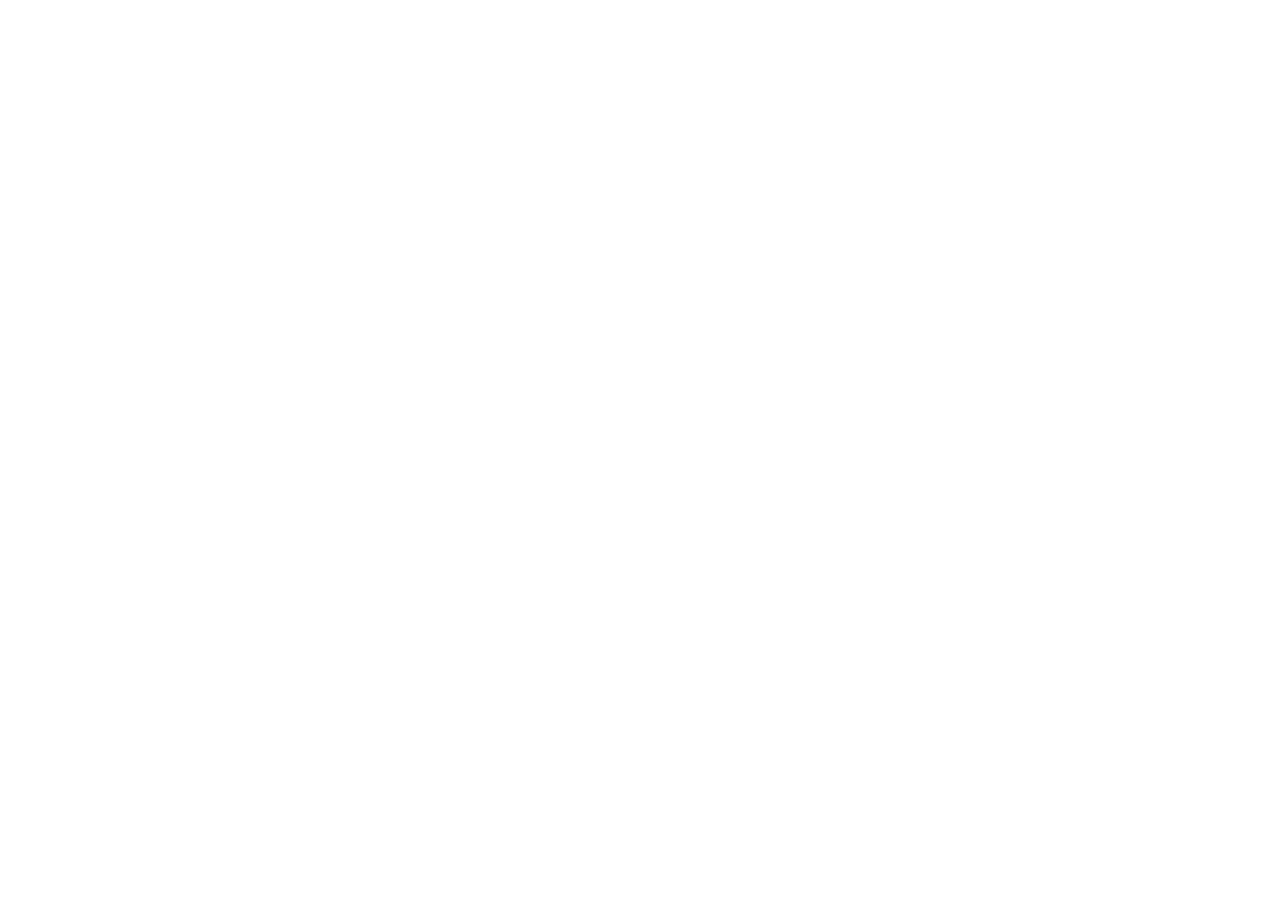
==== index.html @ 63344672 "First" ====
<html xmlns="http://www.w3.org/1999/xhtml">    
  <head>      
    <title>Not a valid location moving to Seti.nl</title>      
    <meta http-equiv="refresh" content="0;URL='http://seti.nl/'" />    
  </head>    
  <body> 
    <p>This page has moved to a <a href="http://seti.nl/">Seti.nl</a>.</p> 
  </body>  
</html>
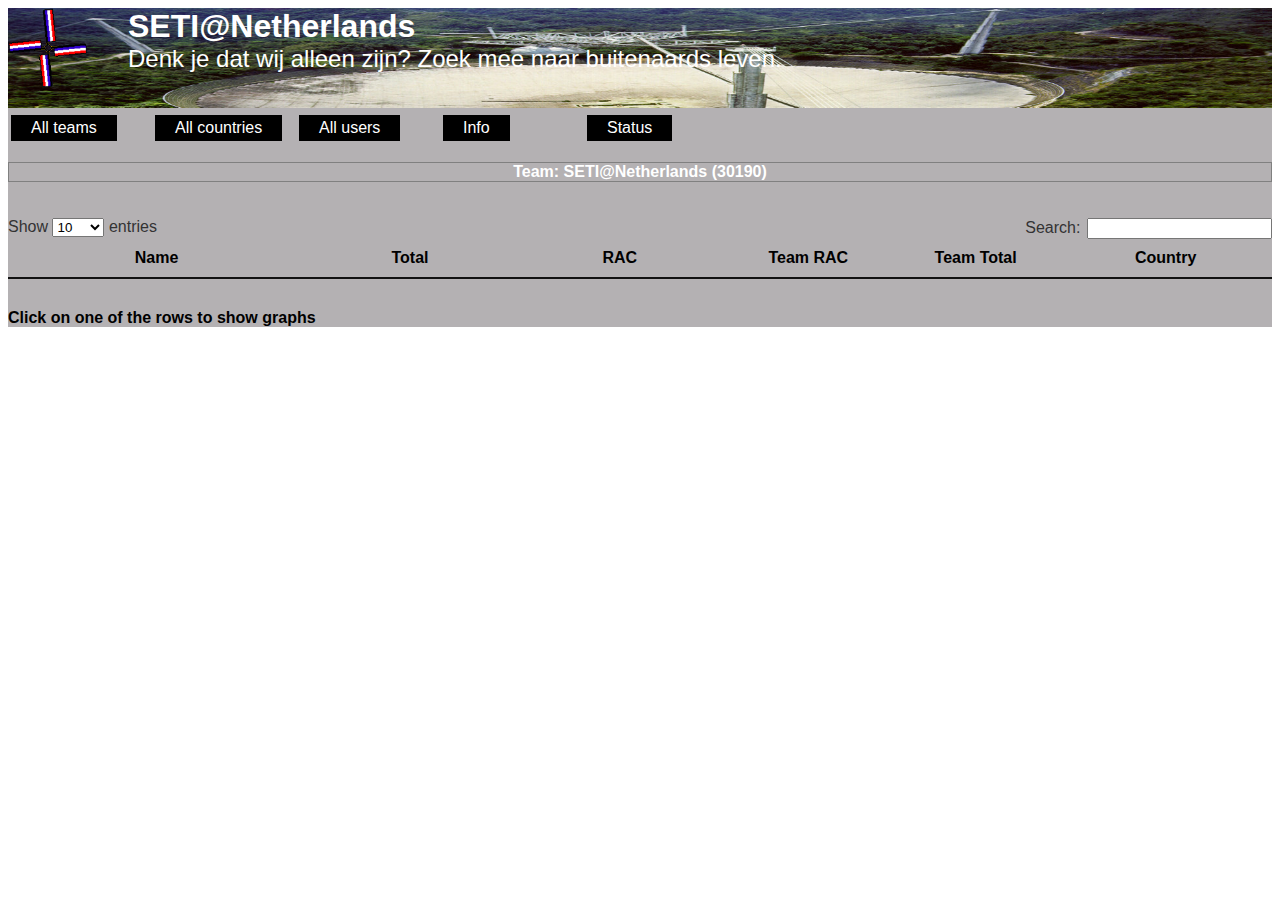
==== commit 6dd70496: "Compatible with Lightsail and Linode" ====
--- a/index.html
+++ b/index.html
@@ -1,9 +1,9 @@
  <html xmlns="http://www.w3.org/1999/xhtml">    
   <head>      
     <title>Not a valid location moving to Seti.nl</title>      
-    <meta http-equiv="refresh" content="0;URL='http://seti.nl/'" />    
+    <meta http-equiv="refresh" content="0;URL='display/table.html#team=30190&team=SETI%40Netherlands'" />    
   </head>    
   <body> 
-    <p>This page has moved to a <a href="http://seti.nl/">Seti.nl</a>.</p> 
+    <p>This page has moved to a <a href="display/table.html#team=30190&team=SETI%40Netherlands">Statistics are here</a>.</p> 
   </body>  
 </html>   